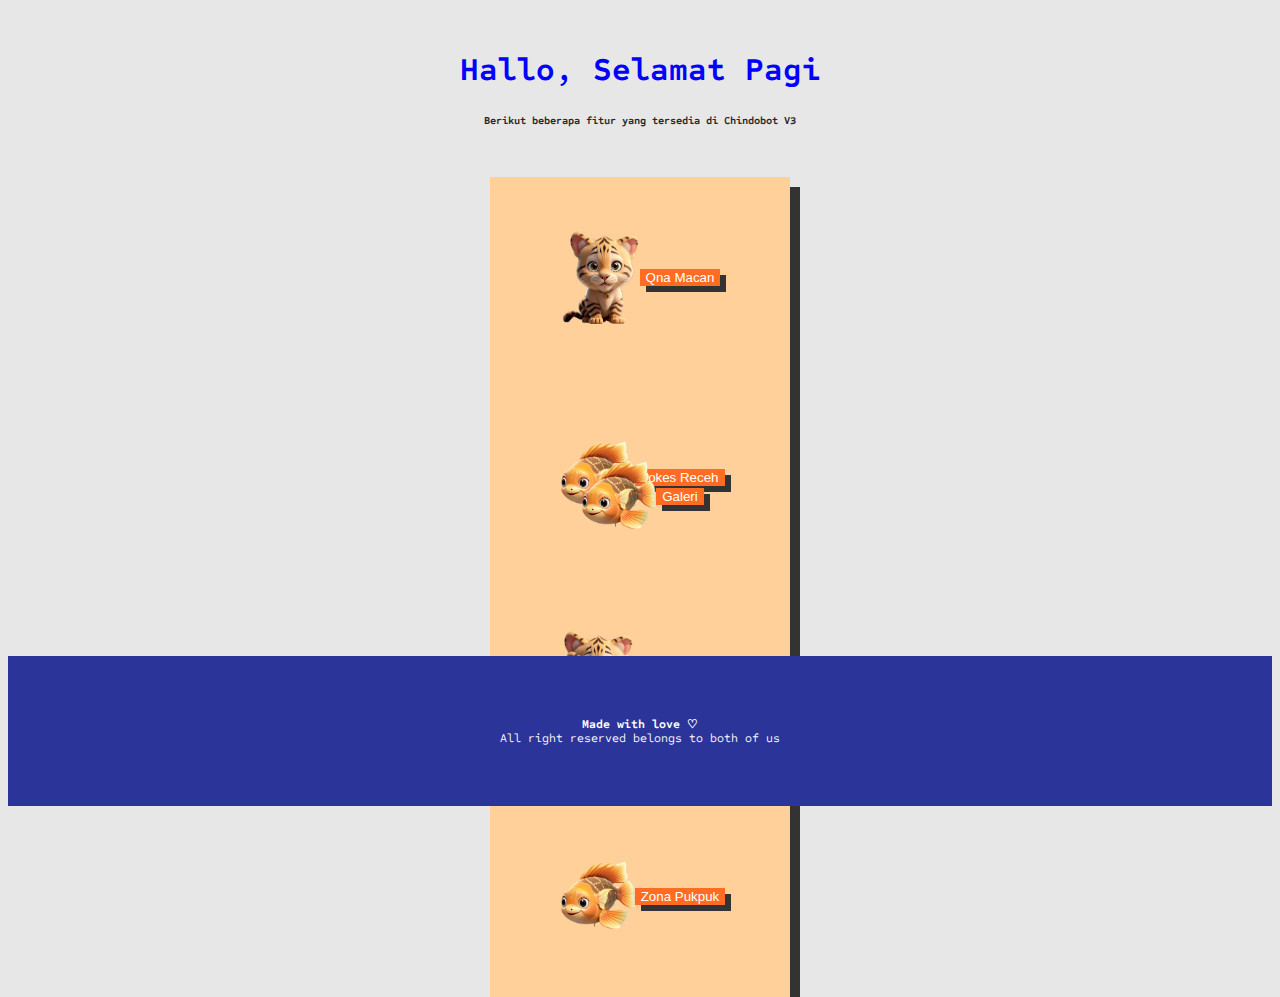
==== mainPage.html @ 46a9364e "Add files via upload" ====
<!DOCTYPE html>
<html lang="en">
<head>
    <meta charset="UTF-8">
    <meta name="viewport" content="width=device-width, initial-scale=1.0">
    <link href="https://fonts.googleapis.com/css2?family=Sometype+Mono:ital,wght@0,400;0,500;0,600;0,700;1,400;1,500;1,600;1,700&display=swap" rel="stylesheet">
    <link href="https://cdn.jsdelivr.net/npm/bootstrap@5.3.2/dist/css/bootstrap.min.css" rel="stylesheet" integrity="sha384-T3c6CoIi6uLrA9TneNEoa7RxnatzjcDSCmG1MXxSR1GAsXEV/Dwwykc2MPK8M2HN" crossorigin="anonymous">
    <link rel="stylesheet" href="mainPage.css">
    <link rel="stylesheet" href="styles.css">
    <title>Document</title>
</head>
<body>
    <div class="wrapper">
        <div class="container">
            <div class="opening">
                <h1 id="greetings" class="greeting">Hallo Selamat Pagi</h1>
                <h6>Berikut beberapa fitur yang tersedia di Chindobot V3</h6>
            </div>
            
            <div id="carouselExampleSlidesOnly" class="carousel slide" data-bs-ride="carousel">
                <div class="carousel-inner">
                    <div class="carousel-item active" data-bs-interval="3000">
                        <div class="row">
                            <div class="col-4">
                                <div class="card karoselFoto">
                                    <img class="macan" src="/images/3D_Animation_Style_buatkan_sebuah_icon_anak_macan_yang_lucu_2-removebg-preview.png" alt="">
                                    <a href="/qnaMacan.html"><button type="submit" id="submitButton" class="btn btn-primary mb-3 tombolCard">Qna Macan</button></a>
                                </div>
                                    </div>
                            <div class="col-4">
                                <div class="card karoselFoto">
                                    <img class="foto1" src="/images/3D_Animation_Style_buatkan_sebuah_icon_ikan_paus_yang_lucu_3-removebg-preview.png" alt="">
                                    <a href="jokesReceh.html"><button type="submit" id="submitButton" class="btn btn-primary mb-3 ">Jokes Receh</button></a>
                                </div>
                            </div>
                            <div class="col-4">
                                <div class="card karoselFoto">
                                    <img class="macan" src="/images/3D_Animation_Style_buatkan_sebuah_icon_anak_macan_yang_lucu_2-removebg-preview.png" alt="">
                                    <button type="submit" id="submitButton" class="btn btn-primary mb-3 ">Suwit Jepang</button>
                                </div>
                            </div>
                        </div>    
                    </div>
                    <div class="carousel-item" data-bs-interval="3000">
                        <div class="row">
                        <div class="col-4">
                            <div class="card karoselFoto">
                                <img class="foto1" src="/images/3D_Animation_Style_buatkan_sebuah_icon_ikan_paus_yang_lucu_3-removebg-preview.png" alt="">
                                <button type="submit" id="submitButton" class="btn btn-primary mb-3 ">Galeri</button>
                            </div>
                                </div>
                        <div class="col-4">
                            <div class="card karoselFoto">
                                <img class="macan" src="/images/3D_Animation_Style_buatkan_sebuah_icon_anak_macan_yang_lucu_2-removebg-preview.png" alt="">
                                <button type="submit" id="submitButton" class="btn btn-primary mb-3 ">lokasi Macan</button>
                            </div>
                        </div>
                        <div class="col-4">
                            <div class="card karoselFoto">
                                <img class="foto1" src="/images/3D_Animation_Style_buatkan_sebuah_icon_ikan_paus_yang_lucu_3-removebg-preview.png" alt="">
                                <button type="submit" id="submitButton" class="btn btn-primary mb-3 ">Zona Pukpuk</button>
                            </div>
                        </div>
                    </div>    
                </div>
                </div>
            </div>
            
            <div class="surpriseMe">
                <button type="submit" id="submitButton" class="btn btn-primary mb-3 ">Tentang Kita</button>
            </div>
        </div>

        <div class="akhir">
            <div class="footer">
                <div class="row">
                    <div class="col-12">
                        <p class="end"><strong>Made with love ♡</strong></p>
                    </div>
                    <div class="col-12">
                        <p class="end">All right reserved belongs to both of us</p>
                    </div>
                </div>
                
                

            </div>
        </div>
        
    </div>
    <script src="https://cdn.jsdelivr.net/npm/bootstrap@5.3.2/dist/js/bootstrap.bundle.min.js" integrity="sha384-C6RzsynM9kWDrMNeT87bh95OGNyZPhcTNXj1NW7RuBCsyN/o0jlpcV8Qyq46cDfL" crossorigin="anonymous"></script>
    <script src="mainPage.js"></script>
</body>
</html>
---- mainPage.css ----
.karoselFoto {
    height: 200px;
    width: 300px;
}

.container {
    height: 44vh;
}

.carousel-item {
    height: 220px;
}
.macan {
    width: 80px;
}

.foto1 {
    width: 80px;
}

.opening {
    margin-bottom: 50px;
}

.footer {
    height: 150px;
    background-color: #2B3499;
    margin-top: 80px;
}

.bgIcon {
    width: 100px;
    position: relative;
    left: 20px;
    bottom: 250px;
}

.end {
    margin: 0;
    color: white;
}
---- styles.css ----
body {
    background-color:#e7e7e7;
    color: rgb(39, 39, 39);
    font-family: 'Sometype Mono', monospace;
}

.greeting {
    font-weight: 900;
    color: #2B3499;
}

.opening {
    margin-top: 50px;
    text-align: center;
}


.card {
    color: rgb(22, 22, 22);
    background-color: #FFD099;
    margin: auto;
    display: flex;
    align-items: center;
    text-align: center;
    justify-content: center;
    box-shadow: 10px 10px #333;
}

.login {
    margin-top: 50px;
    height: 200px;
    width: 400px;
}

.contentLogin {
    margin: 20px;
}

.judulSandi {
    margin-bottom: 20px;
}

.btn {
    background-color: #FF6C22;
    color: white;
    border-radius: 0;
    box-shadow: 6px 6px #333;
    border: none;
    --bs-btn-hover-bg : #2B3499;
}

.form-control {
    border-radius: 0;
}

p {
    font-size: 12px;
}

#notifSandi {
    display: none;
}

.surpriseMe {
    margin-top: 45px;
    display: flex;
    text-align: center;
    align-items: center;
    justify-content: center;
    margin-right: 20px;
}

.footer {
    width: 100%;
    display: flex;
    text-align: center;
    align-items: center;
    justify-content: center;
}

.buttonMenu {
    display: flex;
    text-align: center;
    align-items: center;
    justify-content: center;
}

.akhir {
    height: 360px;
    display: flex;
    align-items: flex-end;
}
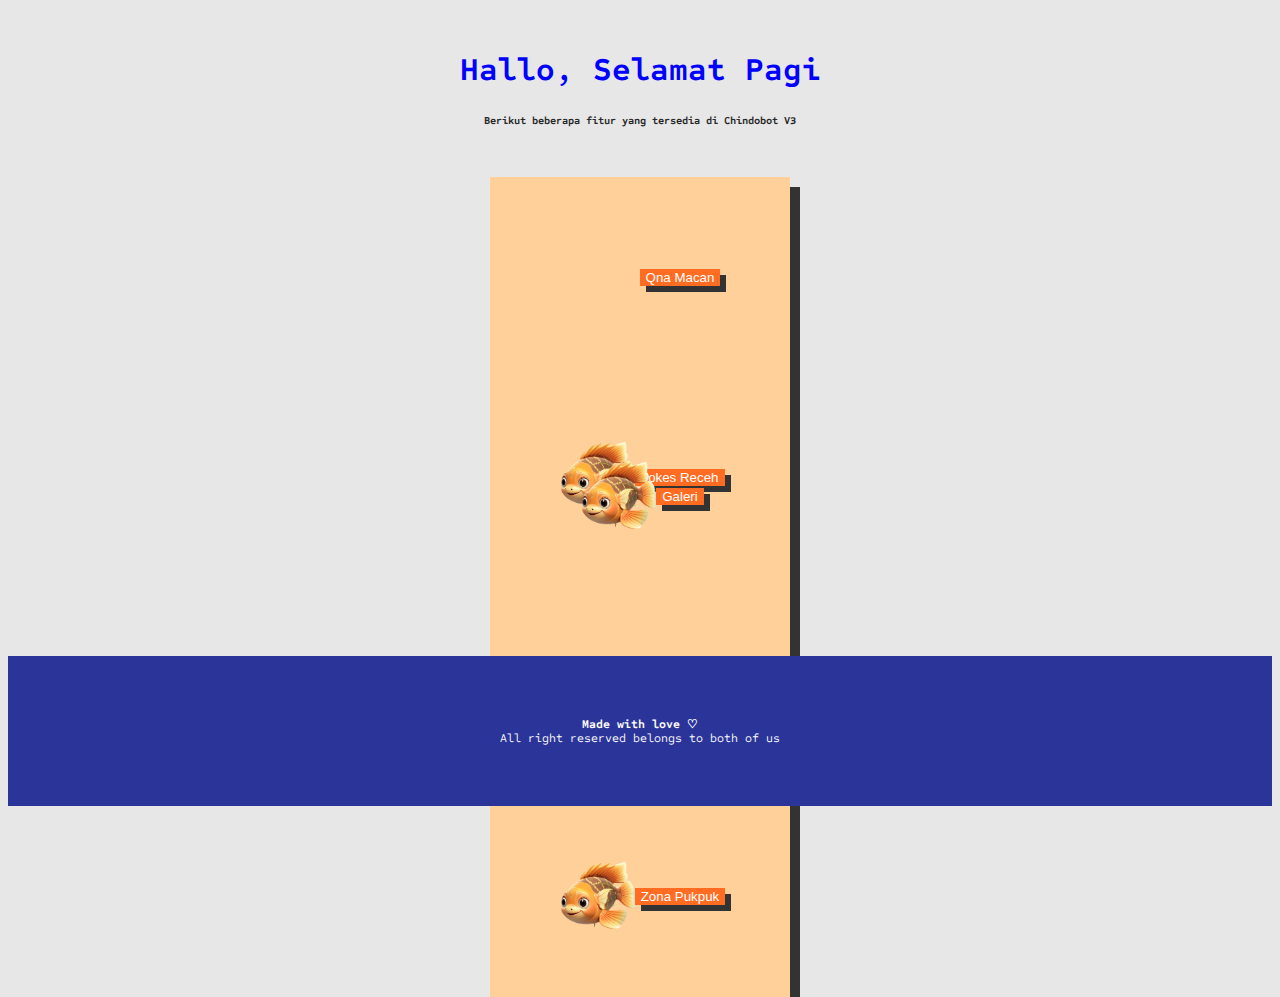
==== commit baac3f51: "Update mainPage.html" ====
--- a/mainPage.html
+++ b/mainPage.html
@@ -23,8 +23,8 @@
                         <div class="row">
                             <div class="col-4">
                                 <div class="card karoselFoto">
-                                    <img class="macan" src="/images/3D_Animation_Style_buatkan_sebuah_icon_anak_macan_yang_lucu_2-removebg-preview.png" alt="">
-                                    <a href="/qnaMacan.html"><button type="submit" id="submitButton" class="btn btn-primary mb-3 tombolCard">Qna Macan</button></a>
+                                    <img class="macan" src="https://github.com/rifkiachmadfa/chindobotv3/blob/main/images/3D_Animation_Style_buatkan_sebuah_icon_anak_macan_yang_lucu_2-removebg-preview.png" alt="">
+                                    <a href="qnaMacan.html"><button type="submit" id="submitButton" class="btn btn-primary mb-3 tombolCard">Qna Macan</button></a>
                                 </div>
                                     </div>
                             <div class="col-4">
@@ -35,7 +35,7 @@
                             </div>
                             <div class="col-4">
                                 <div class="card karoselFoto">
-                                    <img class="macan" src="/images/3D_Animation_Style_buatkan_sebuah_icon_anak_macan_yang_lucu_2-removebg-preview.png" alt="">
+                                    <img class="macan" src="https://github.com/rifkiachmadfa/chindobotv3/blob/main/images/3D_Animation_Style_buatkan_sebuah_icon_anak_macan_yang_lucu_2-removebg-preview.png" alt="">
                                     <button type="submit" id="submitButton" class="btn btn-primary mb-3 ">Suwit Jepang</button>
                                 </div>
                             </div>
@@ -51,7 +51,7 @@
                                 </div>
                         <div class="col-4">
                             <div class="card karoselFoto">
-                                <img class="macan" src="/images/3D_Animation_Style_buatkan_sebuah_icon_anak_macan_yang_lucu_2-removebg-preview.png" alt="">
+                                <img class="macan" src="https://github.com/rifkiachmadfa/chindobotv3/blob/main/images/3D_Animation_Style_buatkan_sebuah_icon_anak_macan_yang_lucu_2-removebg-preview.png" alt="">
                                 <button type="submit" id="submitButton" class="btn btn-primary mb-3 ">lokasi Macan</button>
                             </div>
                         </div>
@@ -91,4 +91,4 @@
     <script src="https://cdn.jsdelivr.net/npm/bootstrap@5.3.2/dist/js/bootstrap.bundle.min.js" integrity="sha384-C6RzsynM9kWDrMNeT87bh95OGNyZPhcTNXj1NW7RuBCsyN/o0jlpcV8Qyq46cDfL" crossorigin="anonymous"></script>
     <script src="mainPage.js"></script>
 </body>
-</html>+</html>
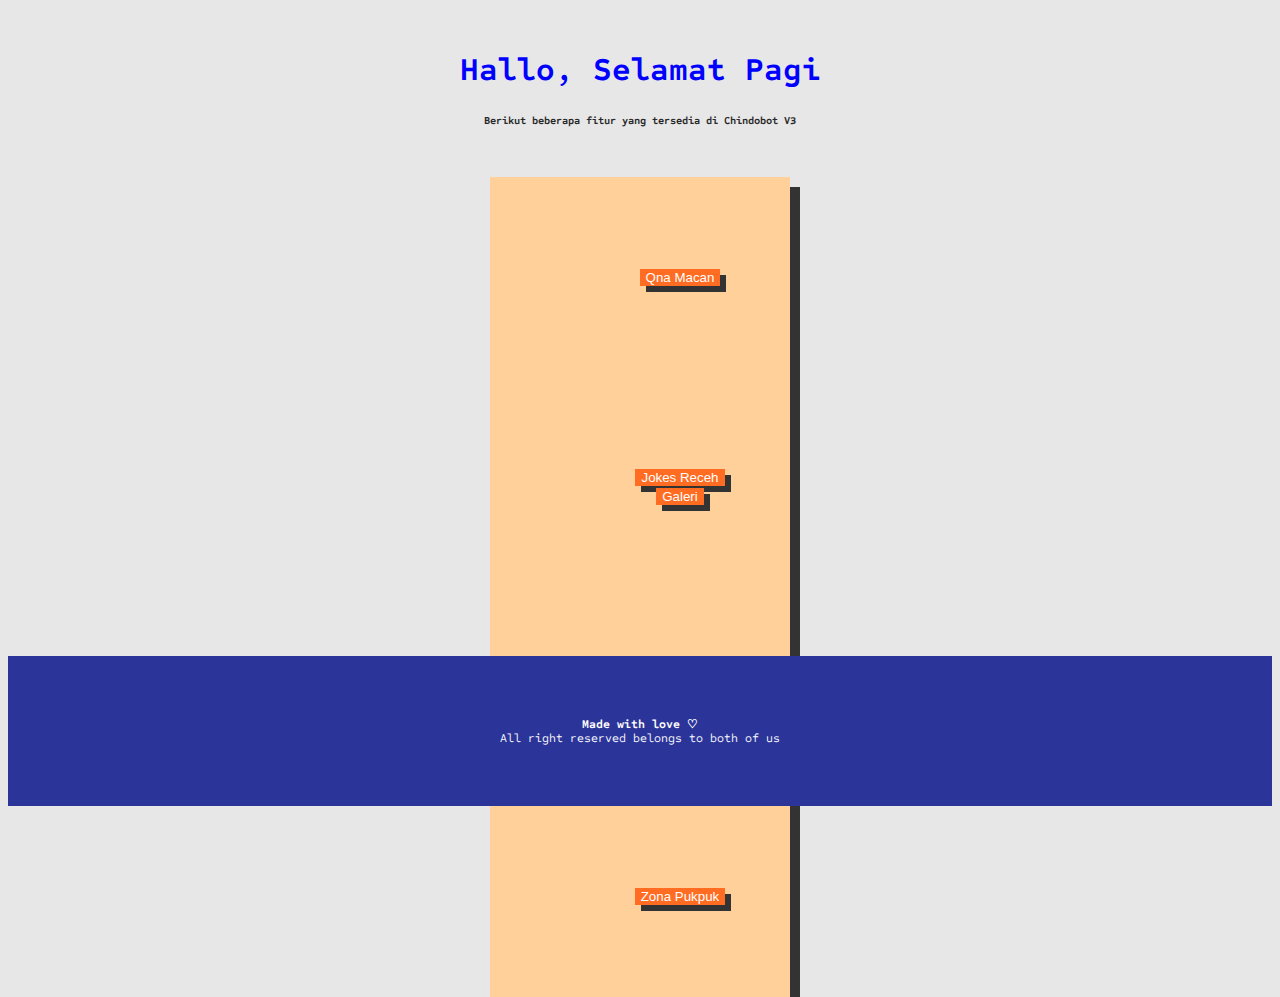
==== commit f9f88a29: "Update mainPage.html" ====
--- a/mainPage.html
+++ b/mainPage.html
@@ -29,7 +29,7 @@
                                     </div>
                             <div class="col-4">
                                 <div class="card karoselFoto">
-                                    <img class="foto1" src="/images/3D_Animation_Style_buatkan_sebuah_icon_ikan_paus_yang_lucu_3-removebg-preview.png" alt="">
+                                    <img class="foto1" src="https://github.com/rifkiachmadfa/chindobotv3/blob/main/images/3D_Animation_Style_buatkan_sebuah_icon_ikan_paus_yang_lucu_3-removebg-preview.png" alt="">
                                     <a href="jokesReceh.html"><button type="submit" id="submitButton" class="btn btn-primary mb-3 ">Jokes Receh</button></a>
                                 </div>
                             </div>
@@ -45,7 +45,7 @@
                         <div class="row">
                         <div class="col-4">
                             <div class="card karoselFoto">
-                                <img class="foto1" src="/images/3D_Animation_Style_buatkan_sebuah_icon_ikan_paus_yang_lucu_3-removebg-preview.png" alt="">
+                                <img class="foto1" src="https://github.com/rifkiachmadfa/chindobotv3/blob/main/images/3D_Animation_Style_buatkan_sebuah_icon_ikan_paus_yang_lucu_3-removebg-preview.png" alt="">
                                 <button type="submit" id="submitButton" class="btn btn-primary mb-3 ">Galeri</button>
                             </div>
                                 </div>
@@ -57,7 +57,7 @@
                         </div>
                         <div class="col-4">
                             <div class="card karoselFoto">
-                                <img class="foto1" src="/images/3D_Animation_Style_buatkan_sebuah_icon_ikan_paus_yang_lucu_3-removebg-preview.png" alt="">
+                                <img class="foto1" src="https://github.com/rifkiachmadfa/chindobotv3/blob/main/images/3D_Animation_Style_buatkan_sebuah_icon_ikan_paus_yang_lucu_3-removebg-preview.png" alt="">
                                 <button type="submit" id="submitButton" class="btn btn-primary mb-3 ">Zona Pukpuk</button>
                             </div>
                         </div>
